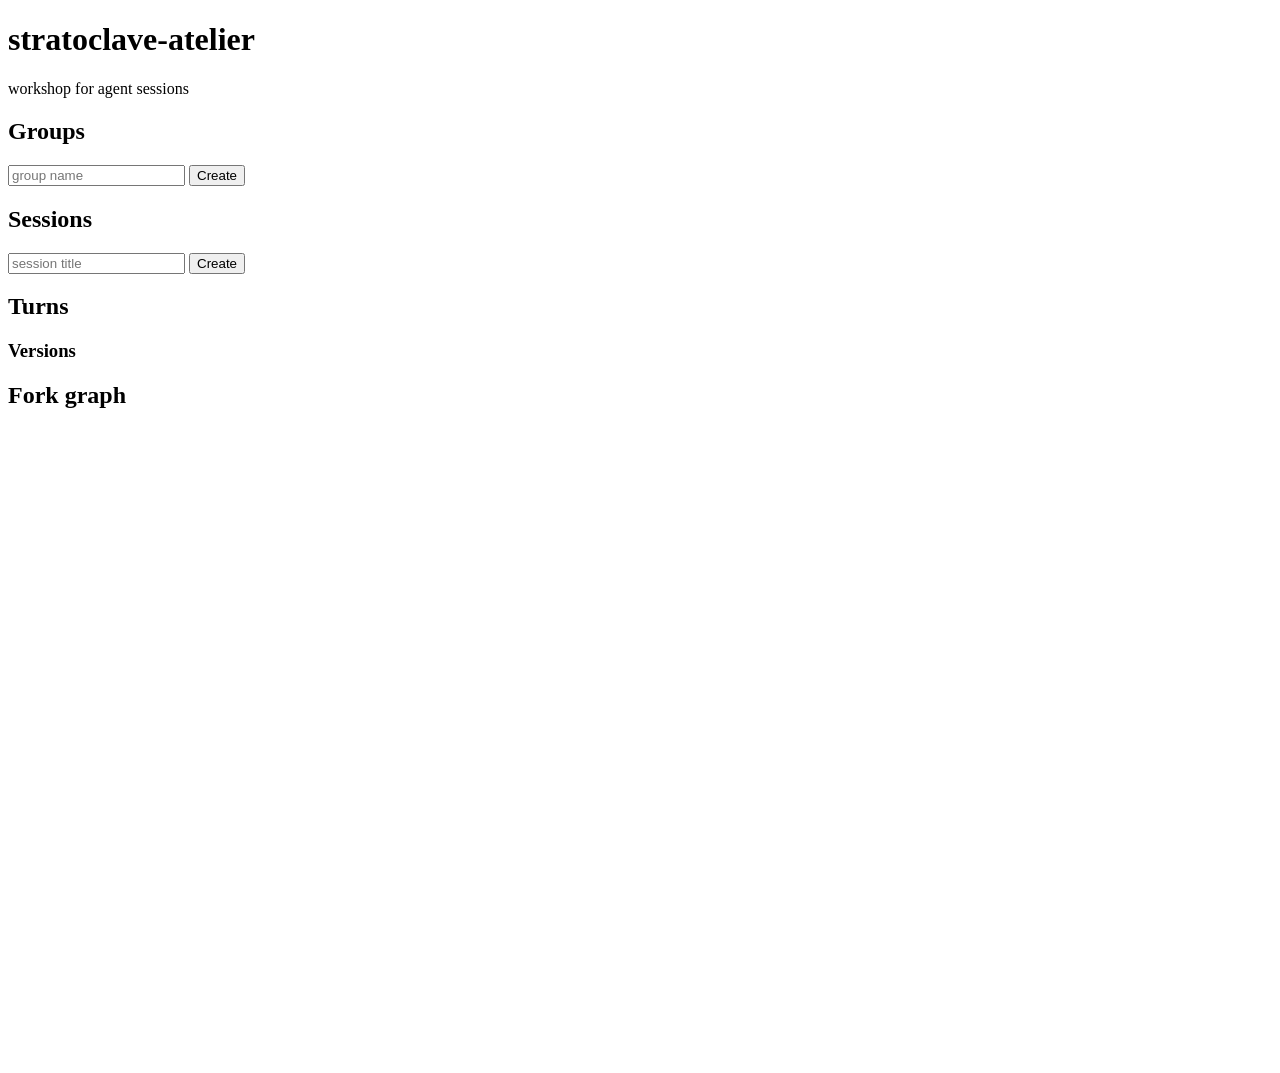
==== frontend/static/index.html @ a0766b9a "feat(stage-de): fork-graph JSON, snapshot-query RPC, vanilla JS SPA Stage D adds the read paths the " ====
<!DOCTYPE html>
<html lang="en">
<head>
    <meta charset="UTF-8" />
    <meta name="viewport" content="width=device-width, initial-scale=1.0" />
    <title>stratoclave-atelier</title>
    <link rel="stylesheet" href="/static/css/app.css" />
</head>
<body>
    <header>
        <h1>stratoclave-atelier</h1>
        <p class="subtitle">workshop for agent sessions</p>
    </header>
    <main>
        <section class="panel" id="panel-groups">
            <h2>Groups</h2>
            <form id="form-create-group" class="row">
                <input
                    type="text"
                    name="name"
                    placeholder="group name"
                    required
                    minlength="1"
                    maxlength="200"
                    data-testid="group-name-input"
                />
                <button type="submit" data-testid="group-create-button">Create</button>
            </form>
            <ul id="list-groups" class="list" data-testid="groups-list"></ul>
        </section>

        <section class="panel" id="panel-sessions">
            <h2>Sessions <span id="active-group-label" class="muted"></span></h2>
            <form id="form-create-session" class="row">
                <input
                    type="text"
                    name="title"
                    placeholder="session title"
                    required
                    minlength="1"
                    maxlength="200"
                    data-testid="session-title-input"
                />
                <button type="submit" data-testid="session-create-button">Create</button>
            </form>
            <ul id="list-sessions" class="list" data-testid="sessions-list"></ul>
        </section>

        <section class="panel" id="panel-timeline">
            <h2>Turns <span id="active-session-label" class="muted"></span></h2>
            <form id="form-send-turn" class="row" hidden>
                <input
                    type="text"
                    name="role"
                    placeholder="role (user / assistant)"
                    value="user"
                    required
                    data-testid="turn-role-input"
                />
                <input
                    type="text"
                    name="content"
                    placeholder="turn content"
                    required
                    data-testid="turn-content-input"
                />
                <button type="submit" data-testid="turn-send-button">Send</button>
            </form>
            <button
                id="button-freeze"
                type="button"
                hidden
                data-testid="freeze-button"
            >
                Freeze whole session
            </button>
            <ol id="list-turns" class="timeline" data-testid="turns-list"></ol>
            <h3>Versions</h3>
            <ul id="list-versions" class="list" data-testid="versions-list"></ul>
        </section>

        <section class="panel" id="panel-graph">
            <h2>Fork graph <span id="active-graph-label" class="muted"></span></h2>
            <svg
                id="fork-graph-svg"
                viewBox="0 0 800 400"
                preserveAspectRatio="xMidYMid meet"
                data-testid="fork-graph-svg"
            ></svg>
        </section>
    </main>
    <div id="status-bar" class="status" data-testid="status-bar" aria-live="polite"></div>
    <script type="module" src="/static/js/app.js"></script>
</body>
</html>
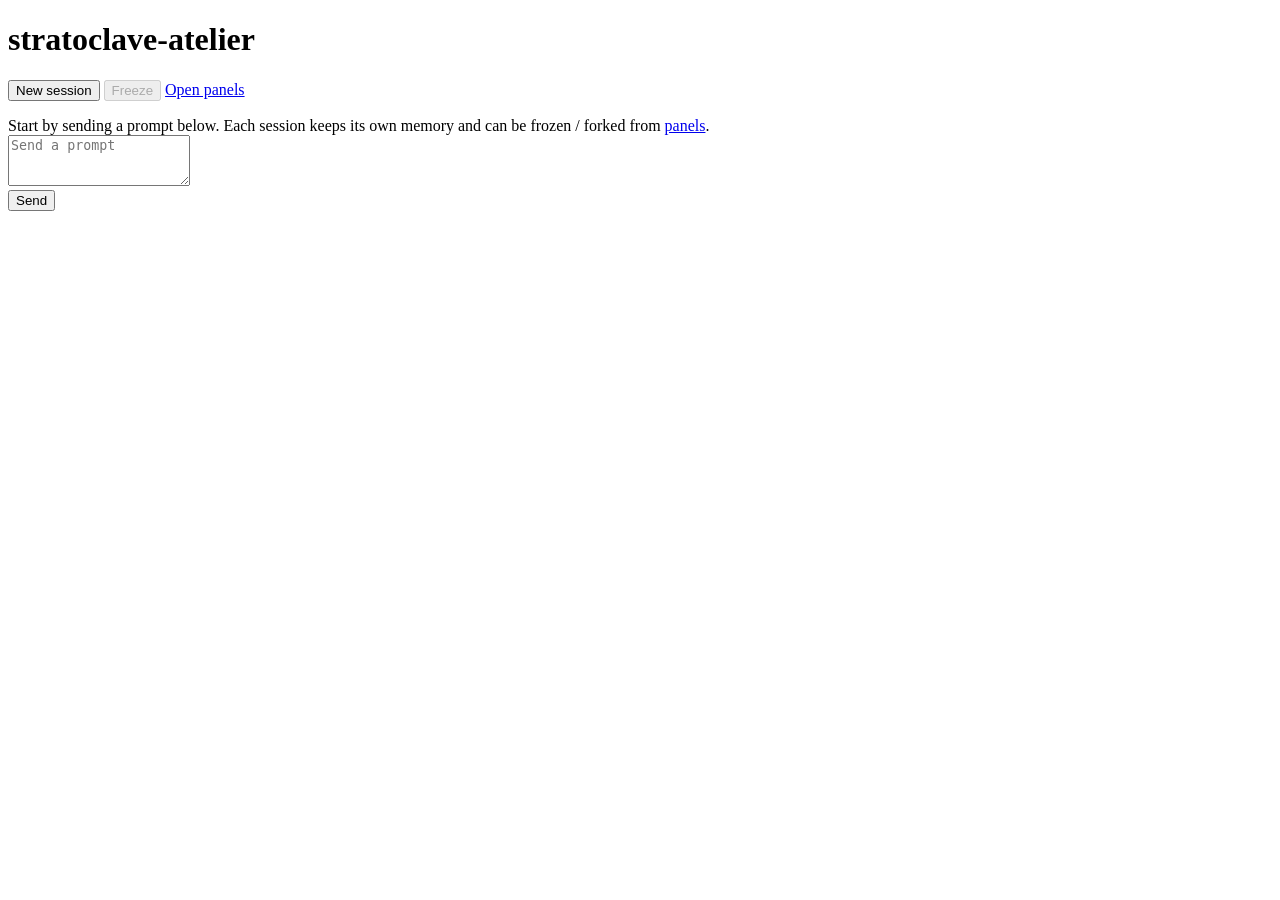
==== commit c2365d88: "feat(stage-fg): SPA upgrades + CLI session subcommands + agent loop + memory This single commit land" ====
--- a/frontend/static/index.html
+++ b/frontend/static/index.html
@@ -4,92 +4,61 @@
     <meta charset="UTF-8" />
     <meta name="viewport" content="width=device-width, initial-scale=1.0" />
     <title>stratoclave-atelier</title>
-    <link rel="stylesheet" href="/static/css/app.css" />
+    <link rel="stylesheet" href="/static/css/chat.css" />
 </head>
 <body>
-    <header>
+    <header class="chat-header">
         <h1>stratoclave-atelier</h1>
-        <p class="subtitle">workshop for agent sessions</p>
+        <nav class="chat-nav">
+            <button
+                type="button"
+                id="button-new-session"
+                data-testid="chat-new-session"
+            >
+                New session
+            </button>
+            <button
+                type="button"
+                id="button-freeze"
+                data-testid="chat-freeze"
+                disabled
+            >
+                Freeze
+            </button>
+            <a href="/panels" data-testid="chat-open-panels">Open panels</a>
+        </nav>
     </header>
-    <main>
-        <section class="panel" id="panel-groups">
-            <h2>Groups</h2>
-            <form id="form-create-group" class="row">
-                <input
-                    type="text"
-                    name="name"
-                    placeholder="group name"
-                    required
-                    minlength="1"
-                    maxlength="200"
-                    data-testid="group-name-input"
-                />
-                <button type="submit" data-testid="group-create-button">Create</button>
-            </form>
-            <ul id="list-groups" class="list" data-testid="groups-list"></ul>
-        </section>
+    <main class="chat-main">
+        <ol id="chat-log" class="chat-log" data-testid="chat-log"></ol>
+        <div
+            id="chat-empty"
+            class="chat-empty"
+            data-testid="chat-empty"
+        >
+            Start by sending a prompt below. Each session keeps its own
+            memory and can be frozen / forked from
+            <a href="/panels">panels</a>.
+        </div>
+    </main>
+    <form id="chat-form" class="chat-form" data-testid="chat-form">
+        <textarea
+            id="chat-input"
+            name="prompt"
+            placeholder="Send a prompt"
+            required
+            minlength="1"
+            rows="3"
+            data-testid="chat-input"
+        ></textarea>
+        <div class="chat-actions">
+            <span id="chat-session-label" class="chat-session-label" data-testid="chat-session-label"></span>
+            <button type="submit" id="chat-send" data-testid="chat-send">
+                Send
+            </button>
+        </div>
+    </form>
+    <div id="status-bar" class="status" data-testid="status-bar" aria-live="polite"></div>
 
-        <section class="panel" id="panel-sessions">
-            <h2>Sessions <span id="active-group-label" class="muted"></span></h2>
-            <form id="form-create-session" class="row">
-                <input
-                    type="text"
-                    name="title"
-                    placeholder="session title"
-                    required
-                    minlength="1"
-                    maxlength="200"
-                    data-testid="session-title-input"
-                />
-                <button type="submit" data-testid="session-create-button">Create</button>
-            </form>
-            <ul id="list-sessions" class="list" data-testid="sessions-list"></ul>
-        </section>
-
-        <section class="panel" id="panel-timeline">
-            <h2>Turns <span id="active-session-label" class="muted"></span></h2>
-            <form id="form-send-turn" class="row" hidden>
-                <input
-                    type="text"
-                    name="role"
-                    placeholder="role (user / assistant)"
-                    value="user"
-                    required
-                    data-testid="turn-role-input"
-                />
-                <input
-                    type="text"
-                    name="content"
-                    placeholder="turn content"
-                    required
-                    data-testid="turn-content-input"
-                />
-                <button type="submit" data-testid="turn-send-button">Send</button>
-            </form>
-            <button
-                id="button-freeze"
-                type="button"
-                hidden
-                data-testid="freeze-button"
-            >
-                Freeze whole session
-            </button>
-            <ol id="list-turns" class="timeline" data-testid="turns-list"></ol>
-            <h3>Versions</h3>
-            <ul id="list-versions" class="list" data-testid="versions-list"></ul>
-        </section>
-
-        <section class="panel" id="panel-graph">
-            <h2>Fork graph <span id="active-graph-label" class="muted"></span></h2>
-            <svg
-                id="fork-graph-svg"
-                viewBox="0 0 800 400"
-                preserveAspectRatio="xMidYMid meet"
-                data-testid="fork-graph-svg"
-            ></svg>
-        </section>
-    </main>
-    <div id="status-bar" class="status" data-testid="status-bar" aria-live="polite"></div>
-    <script type="module" src="/static/js/app.js"></script>
+    <script type="module" src="/static/js/chat.js"></script>
 </body>
 </html>
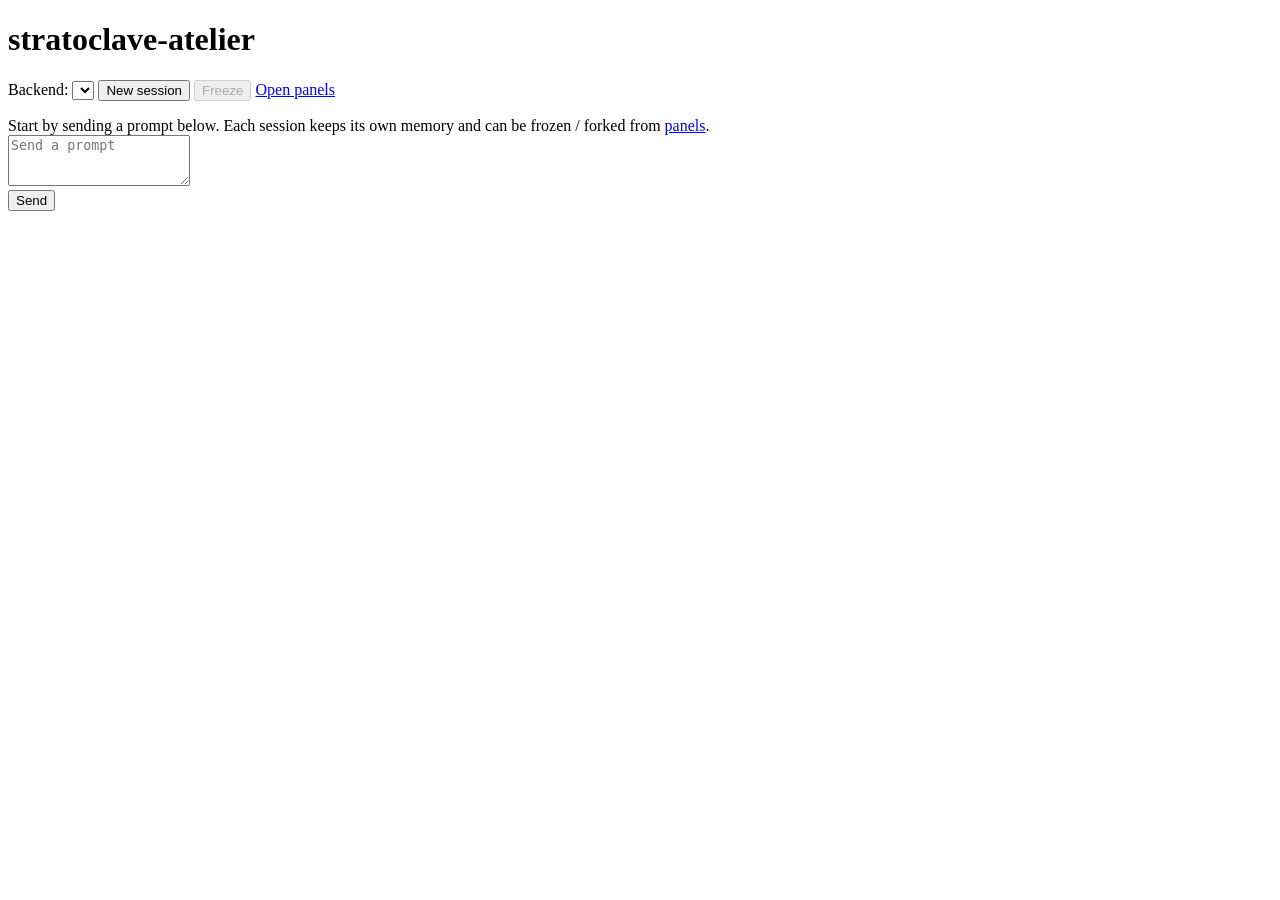
==== commit 30dcdff0: "stage-h: per-session loom backend selection via chat picker Stage G hard-wired the loom backend to A" ====
--- a/frontend/static/index.html
+++ b/frontend/static/index.html
@@ -10,6 +10,14 @@
     <header class="chat-header">
         <h1>stratoclave-atelier</h1>
         <nav class="chat-nav">
+            <label class="chat-backend-label">
+                <span>Backend:</span>
+                <select
+                    id="chat-backend"
+                    data-testid="chat-backend"
+                    aria-label="Agent backend"
+                ></select>
+            </label>
             <button
                 type="button"
                 id="button-new-session"
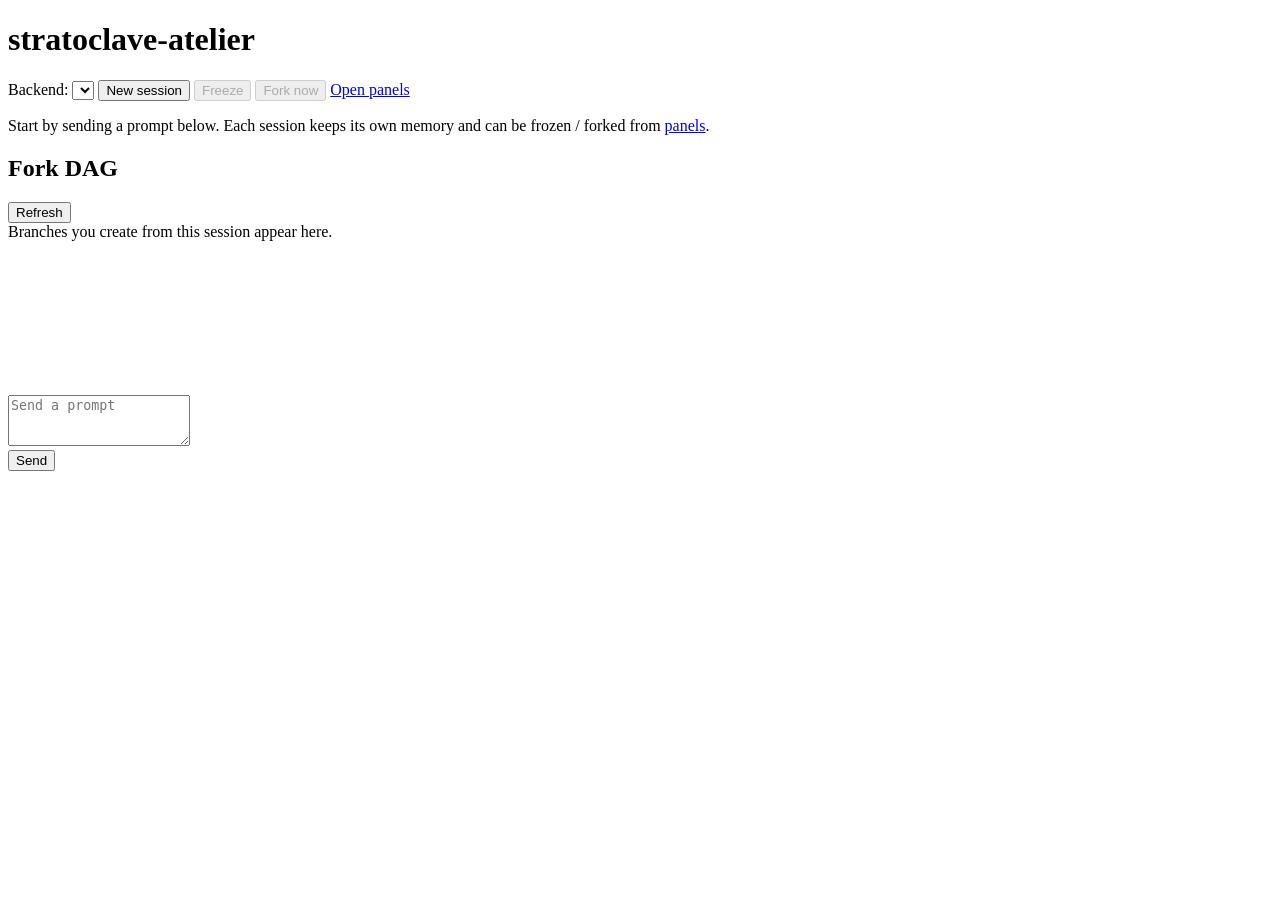
==== commit 3ea620a4: "feat(stage-j): branch from chat (freeze + auto-name + fork) Stage J ships a one-click chat-side bran" ====
--- a/frontend/static/index.html
+++ b/frontend/static/index.html
@@ -33,21 +33,69 @@
             >
                 Freeze
             </button>
+            <button
+                type="button"
+                id="button-branch"
+                data-testid="chat-branch"
+                title="Freeze + auto-name + fork from the current session"
+                disabled
+            >
+                Fork now
+            </button>
             <a href="/panels" data-testid="chat-open-panels">Open panels</a>
         </nav>
     </header>
-    <main class="chat-main">
-        <ol id="chat-log" class="chat-log" data-testid="chat-log"></ol>
-        <div
-            id="chat-empty"
-            class="chat-empty"
-            data-testid="chat-empty"
+    <nav
+        id="chat-breadcrumb"
+        class="chat-breadcrumb"
+        data-testid="chat-breadcrumb"
+        aria-label="Branch path"
+    ></nav>
+    <div class="chat-layout">
+        <main class="chat-main">
+            <ol id="chat-log" class="chat-log" data-testid="chat-log"></ol>
+            <div
+                id="chat-empty"
+                class="chat-empty"
+                data-testid="chat-empty"
+            >
+                Start by sending a prompt below. Each session keeps its own
+                memory and can be frozen / forked from
+                <a href="/panels">panels</a>.
+            </div>
+        </main>
+        <aside
+            id="chat-fork-dag"
+            class="chat-fork-dag"
+            data-testid="chat-fork-dag"
+            aria-label="Fork DAG"
         >
-            Start by sending a prompt below. Each session keeps its own
-            memory and can be frozen / forked from
-            <a href="/panels">panels</a>.
-        </div>
-    </main>
+            <header class="dag-header">
+                <h2>Fork DAG</h2>
+                <button
+                    type="button"
+                    id="button-dag-refresh"
+                    data-testid="dag-refresh"
+                    title="Reload the fork graph"
+                >
+                    Refresh
+                </button>
+            </header>
+            <div
+                id="dag-empty"
+                class="dag-empty"
+                data-testid="dag-empty"
+            >
+                Branches you create from this session appear here.
+            </div>
+            <svg
+                id="dag-svg"
+                data-testid="dag-svg"
+                xmlns="http://www.w3.org/2000/svg"
+                aria-hidden="true"
+            ></svg>
+        </aside>
+    </div>
     <form id="chat-form" class="chat-form" data-testid="chat-form">
         <textarea
             id="chat-input"
@@ -67,6 +115,80 @@
     </form>
     <div id="status-bar" class="status" data-testid="status-bar" aria-live="polite"></div>
 
+    <dialog id="branch-confirm" class="branch-confirm" data-testid="branch-confirm">
+        <form method="dialog" class="branch-confirm-form">
+            <h2>Branch from this turn?</h2>
+            <p>
+                Freeze the parent session up to seq
+                <strong id="branch-confirm-seq"></strong> and start a new
+                branch from there. The new branch is auto-named.
+            </p>
+            <label>
+                <span>Optional title override</span>
+                <input
+                    type="text"
+                    id="branch-confirm-title"
+                    data-testid="branch-confirm-title"
+                    maxlength="200"
+                    placeholder="(leave blank for auto-name)"
+                />
+            </label>
+            <menu>
+                <button
+                    type="button"
+                    value="cancel"
+                    id="branch-confirm-cancel"
+                    data-testid="branch-confirm-cancel"
+                >
+                    Cancel
+                </button>
+                <button
+                    type="button"
+                    value="ok"
+                    id="branch-confirm-ok"
+                    data-testid="branch-confirm-ok"
+                >
+                    Branch
+                </button>
+            </menu>
+        </form>
+    </dialog>
+
+    <dialog id="edge-memo" class="edge-memo" data-testid="edge-memo">
+        <form method="dialog" class="edge-memo-form">
+            <h2>Edge memo</h2>
+            <p>
+                Local-only note for this fork edge. Saved in your browser
+                (localStorage), not on the server.
+            </p>
+            <textarea
+                id="edge-memo-text"
+                data-testid="edge-memo-text"
+                maxlength="500"
+                rows="4"
+                placeholder="e.g. slide-gen branch"
+            ></textarea>
+            <menu>
+                <button
+                    type="button"
+                    value="cancel"
+                    id="edge-memo-cancel"
+                    data-testid="edge-memo-cancel"
+                >
+                    Cancel
+                </button>
+                <button
+                    type="button"
+                    value="ok"
+                    id="edge-memo-save"
+                    data-testid="edge-memo-save"
+                >
+                    Save
+                </button>
+            </menu>
+        </form>
+    </dialog>
+
     <script type="module" src="/static/js/chat.js"></script>
 </body>
 </html>
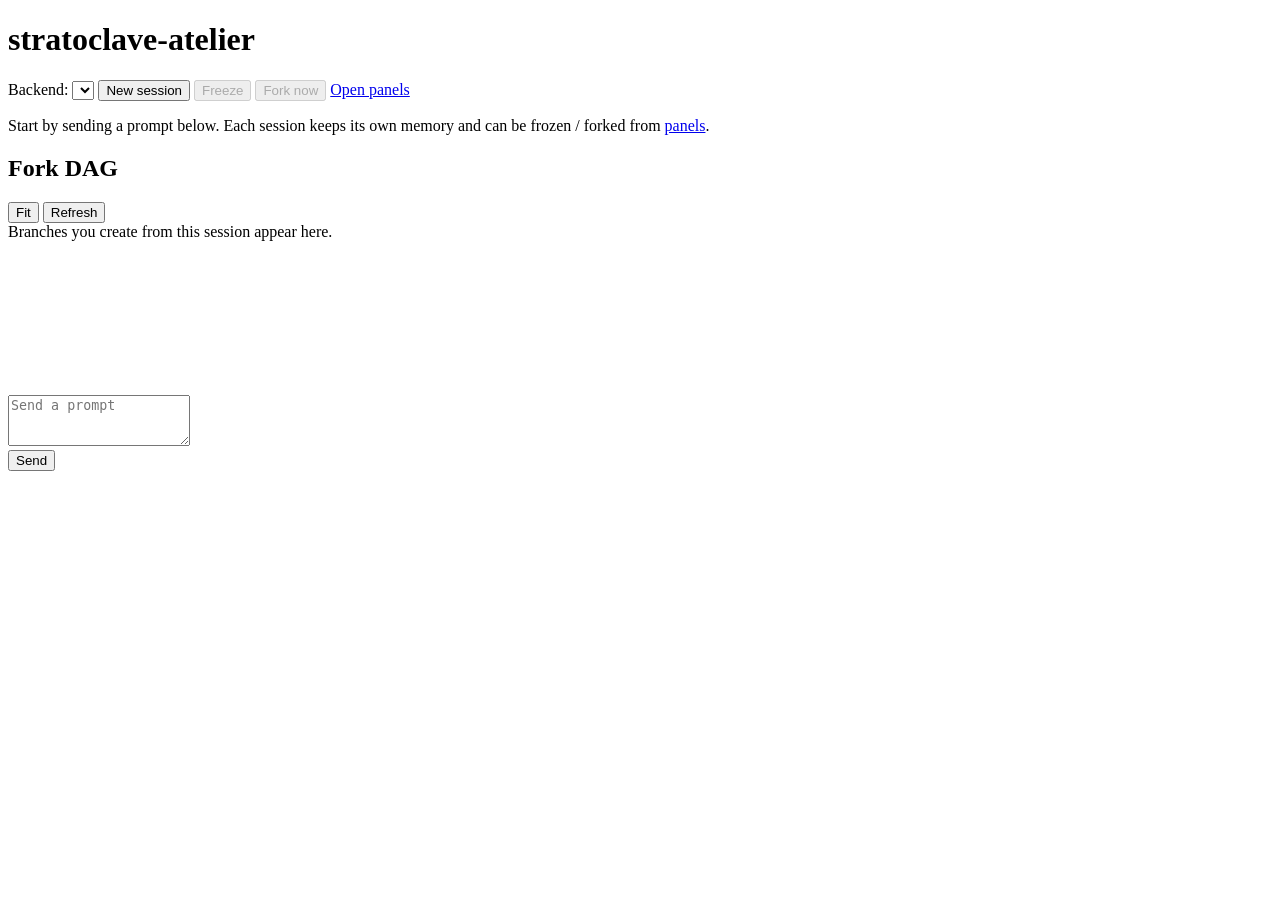
==== commit b0b58173: "stage-j(follow-up): sticky DAG + resizer + node rename + branch turn ordering fix Bundles three Stag" ====
--- a/frontend/static/index.html
+++ b/frontend/static/index.html
@@ -64,6 +64,15 @@
                 <a href="/panels">panels</a>.
             </div>
         </main>
+        <div
+            id="dag-resizer"
+            class="dag-resizer"
+            data-testid="dag-resizer"
+            role="separator"
+            aria-orientation="vertical"
+            aria-label="Resize Fork DAG pane"
+            tabindex="0"
+        ></div>
         <aside
             id="chat-fork-dag"
             class="chat-fork-dag"
@@ -72,14 +81,24 @@
         >
             <header class="dag-header">
                 <h2>Fork DAG</h2>
-                <button
-                    type="button"
-                    id="button-dag-refresh"
-                    data-testid="dag-refresh"
-                    title="Reload the fork graph"
-                >
-                    Refresh
-                </button>
+                <div class="dag-header-actions">
+                    <button
+                        type="button"
+                        id="button-dag-fit"
+                        data-testid="dag-fit"
+                        title="Fit DAG to pane width"
+                    >
+                        Fit
+                    </button>
+                    <button
+                        type="button"
+                        id="button-dag-refresh"
+                        data-testid="dag-refresh"
+                        title="Reload the fork graph"
+                    >
+                        Refresh
+                    </button>
+                </div>
             </header>
             <div
                 id="dag-empty"
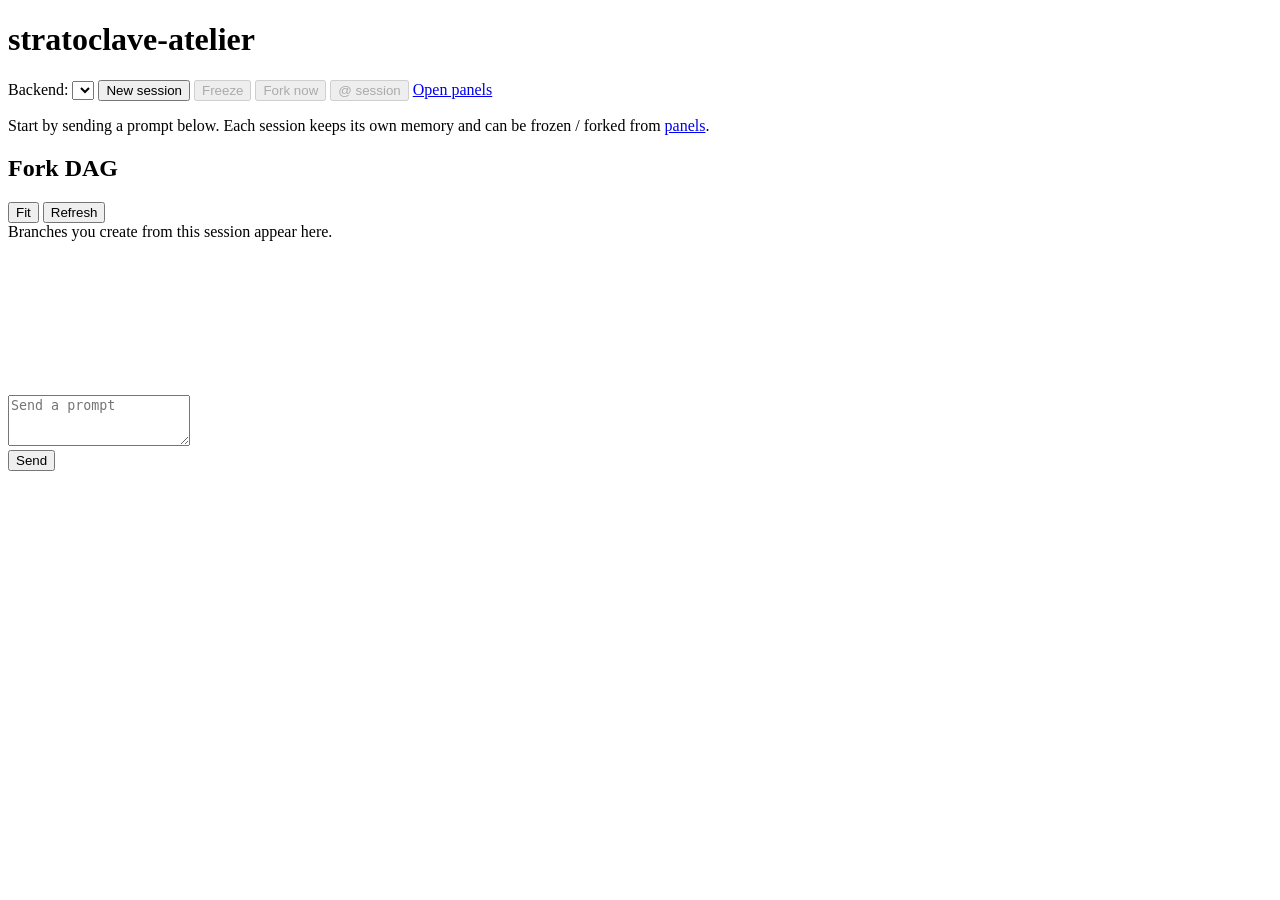
==== commit cc09199c: "stage-k: cross-session @ mention + adopt-for-next-turn Closes the cross-session reference gap left o" ====
--- a/frontend/static/index.html
+++ b/frontend/static/index.html
@@ -41,6 +41,15 @@
                 disabled
             >
                 Fork now
+            </button>
+            <button
+                type="button"
+                id="button-mention"
+                data-testid="chat-mention"
+                title="Ask another session"
+                disabled
+            >
+                @ session
             </button>
             <a href="/panels" data-testid="chat-open-panels">Open panels</a>
         </nav>
@@ -116,6 +125,22 @@
         </aside>
     </div>
     <form id="chat-form" class="chat-form" data-testid="chat-form">
+        <div
+            id="memory-chip"
+            class="memory-chip"
+            data-testid="memory-chip"
+            hidden
+        >
+            <span class="memory-chip-label" data-testid="memory-chip-label"></span>
+            <button
+                type="button"
+                id="memory-chip-clear"
+                data-testid="memory-chip-clear"
+                title="Drop the queued memory block"
+            >
+                ×
+            </button>
+        </div>
         <textarea
             id="chat-input"
             name="prompt"
@@ -173,6 +198,136 @@
         </form>
     </dialog>
 
+    <dialog id="mention-panel" class="mention-panel" data-testid="mention-panel">
+        <form method="dialog" class="mention-form">
+            <h2>Ask another session</h2>
+            <div class="mention-tabs" role="tablist">
+                <button
+                    type="button"
+                    id="mention-tab-distill"
+                    data-testid="mention-tab-distill"
+                    class="mention-tab is-active"
+                    role="tab"
+                    aria-selected="true"
+                >
+                    Distilled (B)
+                </button>
+                <button
+                    type="button"
+                    id="mention-tab-raw"
+                    data-testid="mention-tab-raw"
+                    class="mention-tab"
+                    role="tab"
+                    aria-selected="false"
+                >
+                    Raw events (A)
+                </button>
+            </div>
+
+            <div
+                id="mention-pane-distill"
+                class="mention-pane"
+                role="tabpanel"
+                data-testid="mention-pane-distill"
+            >
+                <p
+                    id="mention-distill-disabled"
+                    class="mention-disabled"
+                    data-testid="mention-distill-disabled"
+                    hidden
+                >
+                    Distilled memory is not enabled on this server. Switch
+                    to <em>Raw events</em> to fall back to per-session search.
+                </p>
+                <label>
+                    <span>Sessions to scope (multi-select; leave empty for "all")</span>
+                    <select
+                        id="mention-distill-sessions"
+                        data-testid="mention-distill-sessions"
+                        multiple
+                        size="6"
+                    ></select>
+                </label>
+                <label>
+                    <span>Query</span>
+                    <input
+                        type="text"
+                        id="mention-distill-query"
+                        data-testid="mention-distill-query"
+                        maxlength="4000"
+                        placeholder="e.g. how did we tune Postgres?"
+                    />
+                </label>
+                <button
+                    type="button"
+                    id="mention-distill-run"
+                    data-testid="mention-distill-run"
+                >
+                    Search
+                </button>
+            </div>
+
+            <div
+                id="mention-pane-raw"
+                class="mention-pane"
+                role="tabpanel"
+                data-testid="mention-pane-raw"
+                hidden
+            >
+                <label>
+                    <span>Target session</span>
+                    <select
+                        id="mention-raw-session"
+                        data-testid="mention-raw-session"
+                    ></select>
+                </label>
+                <label>
+                    <span>Query (substring, case-insensitive)</span>
+                    <input
+                        type="text"
+                        id="mention-raw-query"
+                        data-testid="mention-raw-query"
+                        maxlength="4000"
+                        placeholder="e.g. work_mem"
+                    />
+                </label>
+                <button
+                    type="button"
+                    id="mention-raw-run"
+                    data-testid="mention-raw-run"
+                >
+                    Search
+                </button>
+            </div>
+
+            <pre
+                id="mention-results"
+                class="mention-results"
+                data-testid="mention-results"
+            ></pre>
+
+            <menu>
+                <button
+                    type="button"
+                    value="cancel"
+                    id="mention-cancel"
+                    data-testid="mention-cancel"
+                >
+                    Close
+                </button>
+                <button
+                    type="button"
+                    value="adopt"
+                    id="mention-adopt"
+                    data-testid="mention-adopt"
+                    disabled
+                >
+                    Adopt for next turn
+                </button>
+            </menu>
+        </form>
+    </dialog>
+
     <dialog id="edge-memo" class="edge-memo" data-testid="edge-memo">
         <form method="dialog" class="edge-memo-form">
             <h2>Edge memo</h2>
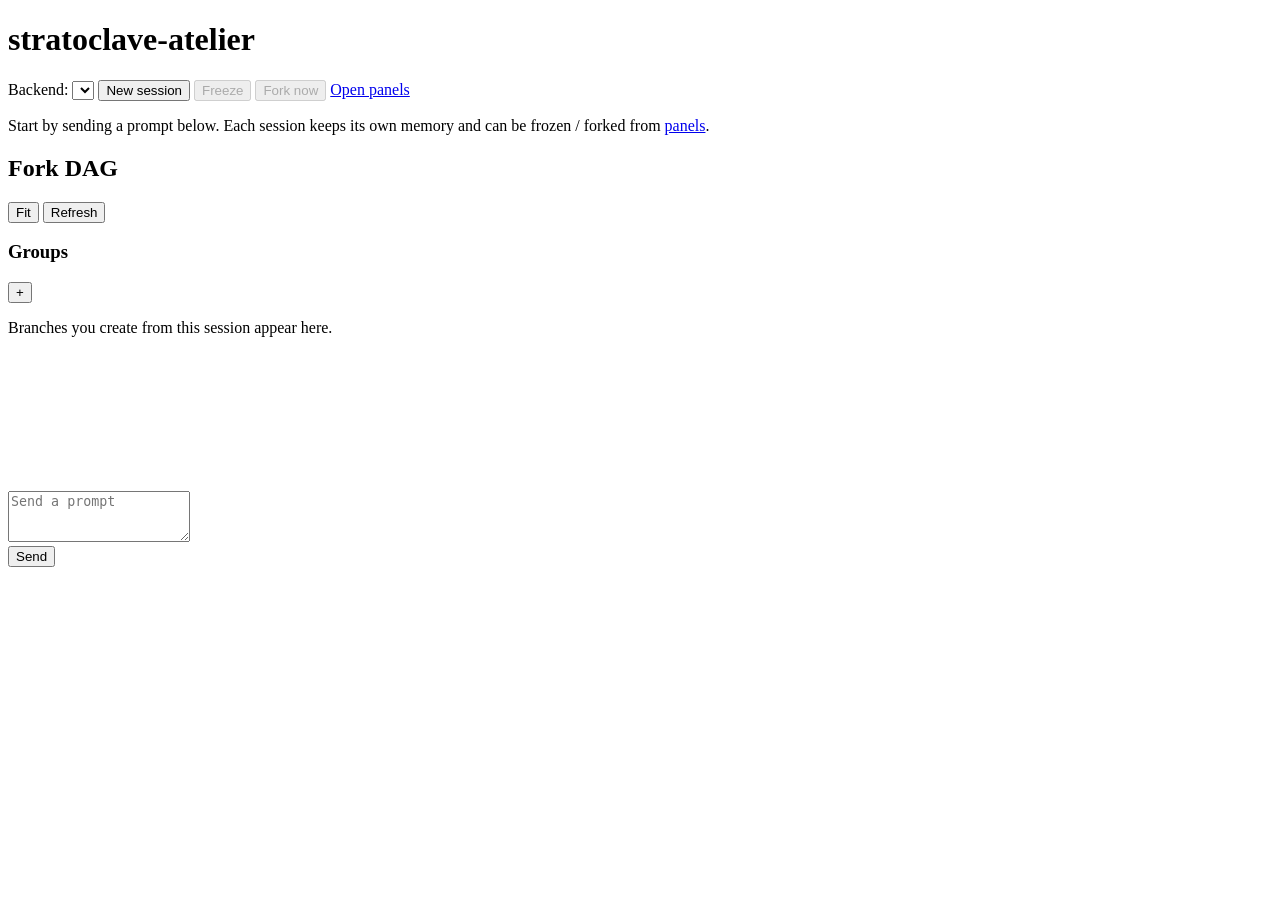
==== commit 70a86bcd: "stage-l: groups in DAG + Curator panel + reload-survival fixes Stage L ships the Curator dialog (rep" ====
--- a/frontend/static/index.html
+++ b/frontend/static/index.html
@@ -41,15 +41,6 @@
                 disabled
             >
                 Fork now
-            </button>
-            <button
-                type="button"
-                id="button-mention"
-                data-testid="chat-mention"
-                title="Ask another session"
-                disabled
-            >
-                @ session
             </button>
             <a href="/panels" data-testid="chat-open-panels">Open panels</a>
         </nav>
@@ -109,6 +100,29 @@
                     </button>
                 </div>
             </header>
+            <section
+                id="group-panel"
+                class="group-panel"
+                data-testid="group-panel"
+                aria-label="Groups"
+            >
+                <div class="group-panel-header">
+                    <h3>Groups</h3>
+                    <button
+                        type="button"
+                        id="button-group-new"
+                        data-testid="group-new"
+                        title="Create a new group"
+                    >
+                        +
+                    </button>
+                </div>
+                <ul
+                    id="group-list"
+                    class="group-list"
+                    data-testid="group-list"
+                ></ul>
+            </section>
             <div
                 id="dag-empty"
                 class="dag-empty"
@@ -198,131 +212,160 @@
         </form>
     </dialog>
 
-    <dialog id="mention-panel" class="mention-panel" data-testid="mention-panel">
-        <form method="dialog" class="mention-form">
-            <h2>Ask another session</h2>
-            <div class="mention-tabs" role="tablist">
-                <button
-                    type="button"
-                    id="mention-tab-distill"
-                    data-testid="mention-tab-distill"
-                    class="mention-tab is-active"
-                    role="tab"
-                    aria-selected="true"
-                >
-                    Distilled (B)
-                </button>
-                <button
-                    type="button"
-                    id="mention-tab-raw"
-                    data-testid="mention-tab-raw"
-                    class="mention-tab"
-                    role="tab"
-                    aria-selected="false"
-                >
-                    Raw events (A)
-                </button>
+    <dialog id="group-edit" class="group-edit" data-testid="group-edit">
+        <form method="dialog" class="group-edit-form">
+            <h2 id="group-edit-title">New group</h2>
+            <label>
+                <span>Name</span>
+                <input
+                    type="text"
+                    id="group-edit-name"
+                    data-testid="group-edit-name"
+                    maxlength="200"
+                    placeholder="e.g. ops"
+                    required
+                />
+            </label>
+            <label>
+                <span>Description (optional)</span>
+                <input
+                    type="text"
+                    id="group-edit-description"
+                    data-testid="group-edit-description"
+                    maxlength="500"
+                />
+            </label>
+            <label>
+                <span>Color</span>
+                <input
+                    type="color"
+                    id="group-edit-color"
+                    data-testid="group-edit-color"
+                    value="#3B82F6"
+                />
+            </label>
+            <menu>
+                <button
+                    type="button"
+                    value="delete"
+                    id="group-edit-delete"
+                    data-testid="group-edit-delete"
+                    hidden
+                >
+                    Delete
+                </button>
+                <button
+                    type="button"
+                    value="cancel"
+                    id="group-edit-cancel"
+                    data-testid="group-edit-cancel"
+                >
+                    Cancel
+                </button>
+                <button
+                    type="button"
+                    value="ok"
+                    id="group-edit-save"
+                    data-testid="group-edit-save"
+                >
+                    Save
+                </button>
+            </menu>
+        </form>
+    </dialog>
+
+    <ul
+        id="node-context-menu"
+        class="node-context-menu"
+        data-testid="node-context-menu"
+        role="menu"
+        hidden
+    ></ul>
+
+    <dialog id="curator-panel" class="curator-panel" data-testid="curator-panel">
+        <form method="dialog" class="curator-form">
+            <header class="curator-header">
+                <h2>Ask the Curator</h2>
+                <p class="curator-subtitle">
+                    The Curator answers in an isolated agent session so the
+                    current chat stays uncontaminated.
+                </p>
+            </header>
+            <div class="curator-scope" data-testid="curator-scope">
+                <span class="curator-scope-label">Scope:</span>
+                <span
+                    id="curator-scope-summary"
+                    data-testid="curator-scope-summary"
+                ></span>
             </div>
-
-            <div
-                id="mention-pane-distill"
-                class="mention-pane"
-                role="tabpanel"
-                data-testid="mention-pane-distill"
-            >
-                <p
-                    id="mention-distill-disabled"
-                    class="mention-disabled"
-                    data-testid="mention-distill-disabled"
-                    hidden
-                >
-                    Distilled memory is not enabled on this server. Switch
-                    to <em>Raw events</em> to fall back to per-session search.
-                </p>
+            <fieldset class="curator-mode" data-testid="curator-mode">
+                <legend>Context</legend>
                 <label>
-                    <span>Sessions to scope (multi-select; leave empty for "all")</span>
-                    <select
-                        id="mention-distill-sessions"
-                        data-testid="mention-distill-sessions"
-                        multiple
-                        size="6"
-                    ></select>
+                    <input
+                        type="radio"
+                        name="curator-mode"
+                        value="raw"
+                        checked
+                        data-testid="curator-mode-raw"
+                    />
+                    Raw events
                 </label>
                 <label>
-                    <span>Query</span>
                     <input
-                        type="text"
-                        id="mention-distill-query"
-                        data-testid="mention-distill-query"
-                        maxlength="4000"
-                        placeholder="e.g. how did we tune Postgres?"
+                        type="radio"
+                        name="curator-mode"
+                        value="distill"
+                        data-testid="curator-mode-distill"
                     />
+                    Distilled memory
                 </label>
-                <button
-                    type="button"
-                    id="mention-distill-run"
-                    data-testid="mention-distill-run"
-                >
-                    Search
-                </button>
-            </div>
-
-            <div
-                id="mention-pane-raw"
-                class="mention-pane"
-                role="tabpanel"
-                data-testid="mention-pane-raw"
+            </fieldset>
+            <label class="curator-question-label">
+                <span>Question</span>
+                <textarea
+                    id="curator-question"
+                    data-testid="curator-question"
+                    rows="3"
+                    maxlength="8000"
+                    placeholder="What would you like the Curator to summarize?"
+                    required
+                ></textarea>
+            </label>
+            <section
+                class="curator-answer"
+                data-testid="curator-answer-section"
                 hidden
             >
-                <label>
-                    <span>Target session</span>
-                    <select
-                        id="mention-raw-session"
-                        data-testid="mention-raw-session"
-                    ></select>
-                </label>
-                <label>
-                    <span>Query (substring, case-insensitive)</span>
-                    <input
-                        type="text"
-                        id="mention-raw-query"
-                        data-testid="mention-raw-query"
-                        maxlength="4000"
-                        placeholder="e.g. work_mem"
-                    />
-                </label>
-                <button
-                    type="button"
-                    id="mention-raw-run"
-                    data-testid="mention-raw-run"
-                >
-                    Search
-                </button>
-            </div>
-
-            <pre
-                id="mention-results"
-                class="mention-results"
-                data-testid="mention-results"
-            ></pre>
-
+                <header class="curator-answer-header">
+                    <span class="curator-role">Curator</span>
+                    <span
+                        id="curator-answer-status"
+                        class="curator-status"
+                        data-testid="curator-status"
+                    ></span>
+                </header>
+                <pre
+                    id="curator-answer"
+                    class="curator-answer-body"
+                    data-testid="curator-answer"
+                ></pre>
+            </section>
             <menu>
                 <button
                     type="button"
                     value="cancel"
-                    id="mention-cancel"
-                    data-testid="mention-cancel"
+                    id="curator-close"
+                    data-testid="curator-close"
                 >
                     Close
                 </button>
                 <button
                     type="button"
-                    value="adopt"
-                    id="mention-adopt"
-                    data-testid="mention-adopt"
-                    disabled
-                >
-                    Adopt for next turn
+                    value="ok"
+                    id="curator-ask"
+                    data-testid="curator-ask"
+                >
+                    Ask
                 </button>
             </menu>
         </form>
